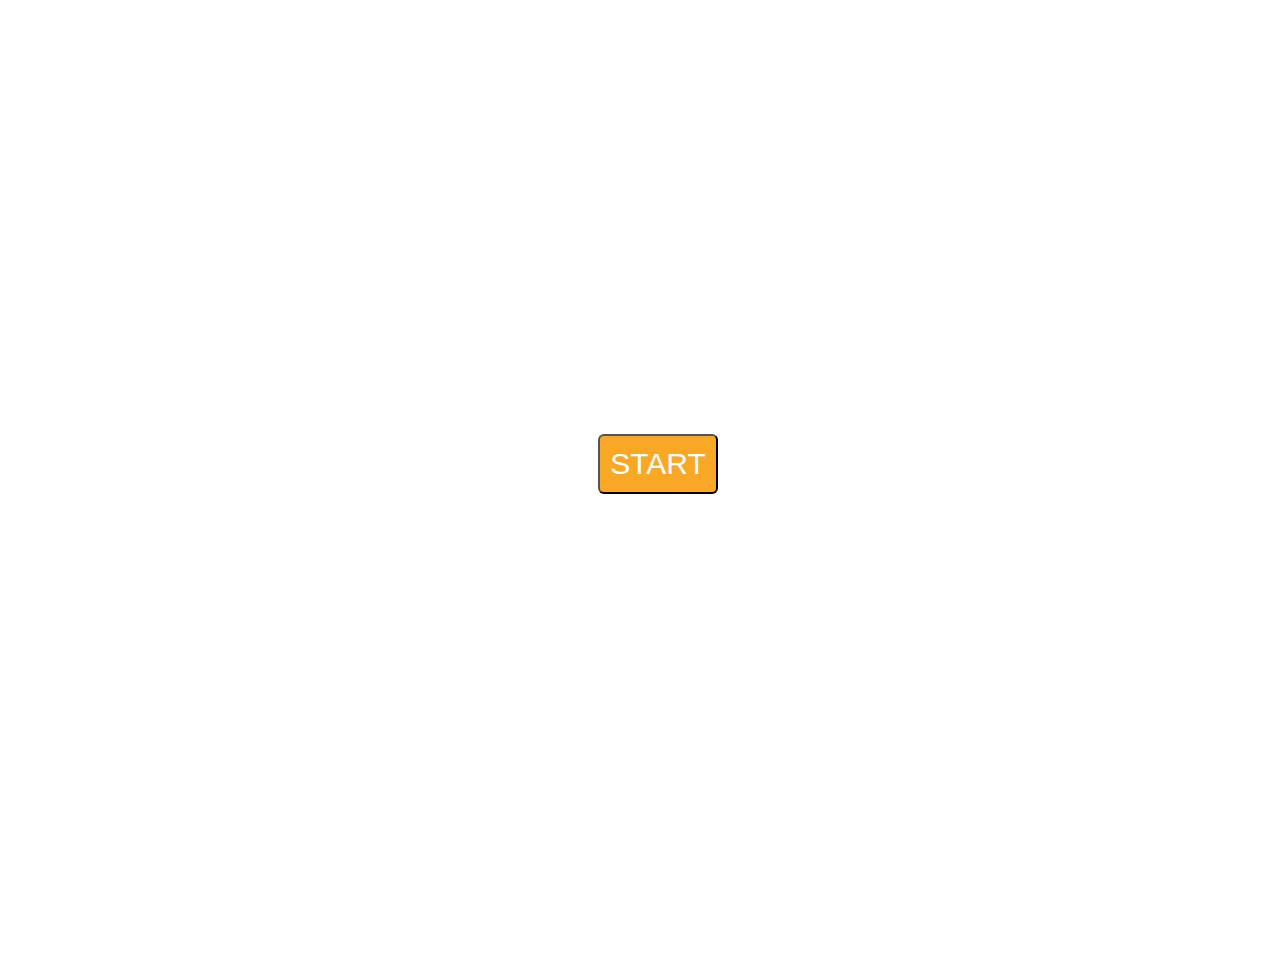
==== index.html @ 5b631970 "assignment 5 added" ====
<!DOCTYPE html>
<html lang="en">
<head>
    <meta charset="UTF-8">
    <meta name="viewport" content="width=device-width, initial-scale=1.0">
    <title>Todolist</title>
    <link rel="stylesheet" href="index1.css">
</head>
<body>

<div class="container">
    <header>
        <h1>Todolist</h1>
        <p>Each day i will accomplish one thing  on my todolist</p>
       </header> 
       <main>
        <h2>Read a book</h2>
        <p>
            I dont think that the human race will survive the next thousand years,unless we spread
            into space.There are too may accidents that can befall life on a single planet.But 
            i am an optimist...   <br><br><br>

            <div class="button">
                <button class="button">START</button>
            </div>
        </p>
       </main>
       <footer>
        <a href="sample.html" class="a">Dont skip introduction</a>
       </footer>
    
</div>
</body>
</html>
---- index1.css ----
@import url('https://fonts.googleapis.com/css2?family=Roboto:ital,wght@0,100;0,300;0,400;0,500;0,700;0,900;1,100;1,300;1,400;1,500;1,700;1,900&display=swap');

.container{
    background-image: url("https://ik.imagekit.io/1rpg1lzbz/mern1/todolistbg.png_updatedAt=1700761069523?updatedAt=1719128539545");
    height: 100vh;
    width: 50vw;
    color: white;
    margin-left: 330px;
    font-family:" Roboto", sans-serif;
}
header{
    text-align: center;
}
h1{
    font-size: 75px;
}
h2{
    font-size: 30px;
}
.button{
    text-align: center;
    border-radius: 6px ;
    height: 60px;
    }
button{
    background-color: #F9A825;
    width: 120px;
    color: white;
    font-size: 30px;
}
p{
    font-size: 20px;
    font-family: "Roboto", sans-serif;
  font-weight: 300;
  font-style: normal;
}
footer{
    color: white;
    text-align: center;
    
}
.a{
    color: white;
}
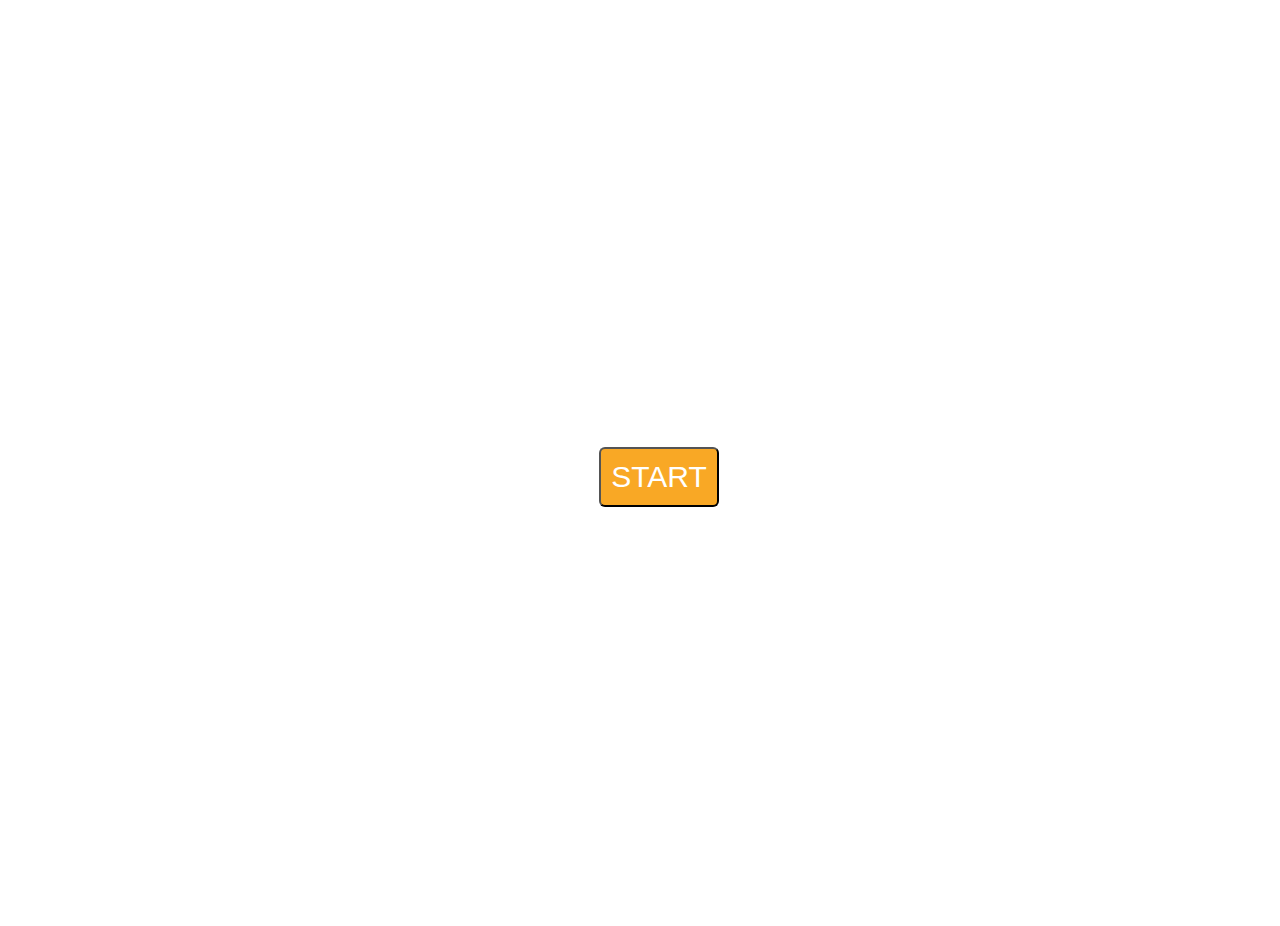
==== commit 6a01f7b2: "added" ====
--- a/index.html
+++ b/index.html
@@ -5,8 +5,11 @@
     <meta name="viewport" content="width=device-width, initial-scale=1.0">
     <title>Todolist</title>
     <link rel="stylesheet" href="index1.css">
+    
+
 </head>
-<body>
+<body >
+    
 
 <div class="container">
     <header>
@@ -14,7 +17,9 @@
         <p>Each day i will accomplish one thing  on my todolist</p>
        </header> 
        <main>
-        <h2>Read a book</h2>
+        <h2>Read a book
+        </h2>
+
         <p>
             I dont think that the human race will survive the next thousand years,unless we spread
             into space.There are too may accidents that can befall life on a single planet.But 
@@ -26,7 +31,7 @@
         </p>
        </main>
        <footer>
-        <a href="sample.html" class="a">Dont skip introduction</a>
+        <a href="sample.html" class="a" target="_blank">Dont skip introduction</a>
        </footer>
     
 </div>
--- a/index1.css
+++ b/index1.css
@@ -3,10 +3,11 @@
 .container{
     background-image: url("https://ik.imagekit.io/1rpg1lzbz/mern1/todolistbg.png_updatedAt=1700761069523?updatedAt=1719128539545");
     height: 100vh;
-    width: 50vw;
+    width: 50%;
     color: white;
     margin-left: 330px;
     font-family:" Roboto", sans-serif;
+    padding: 5px;
 }
 header{
     text-align: center;
